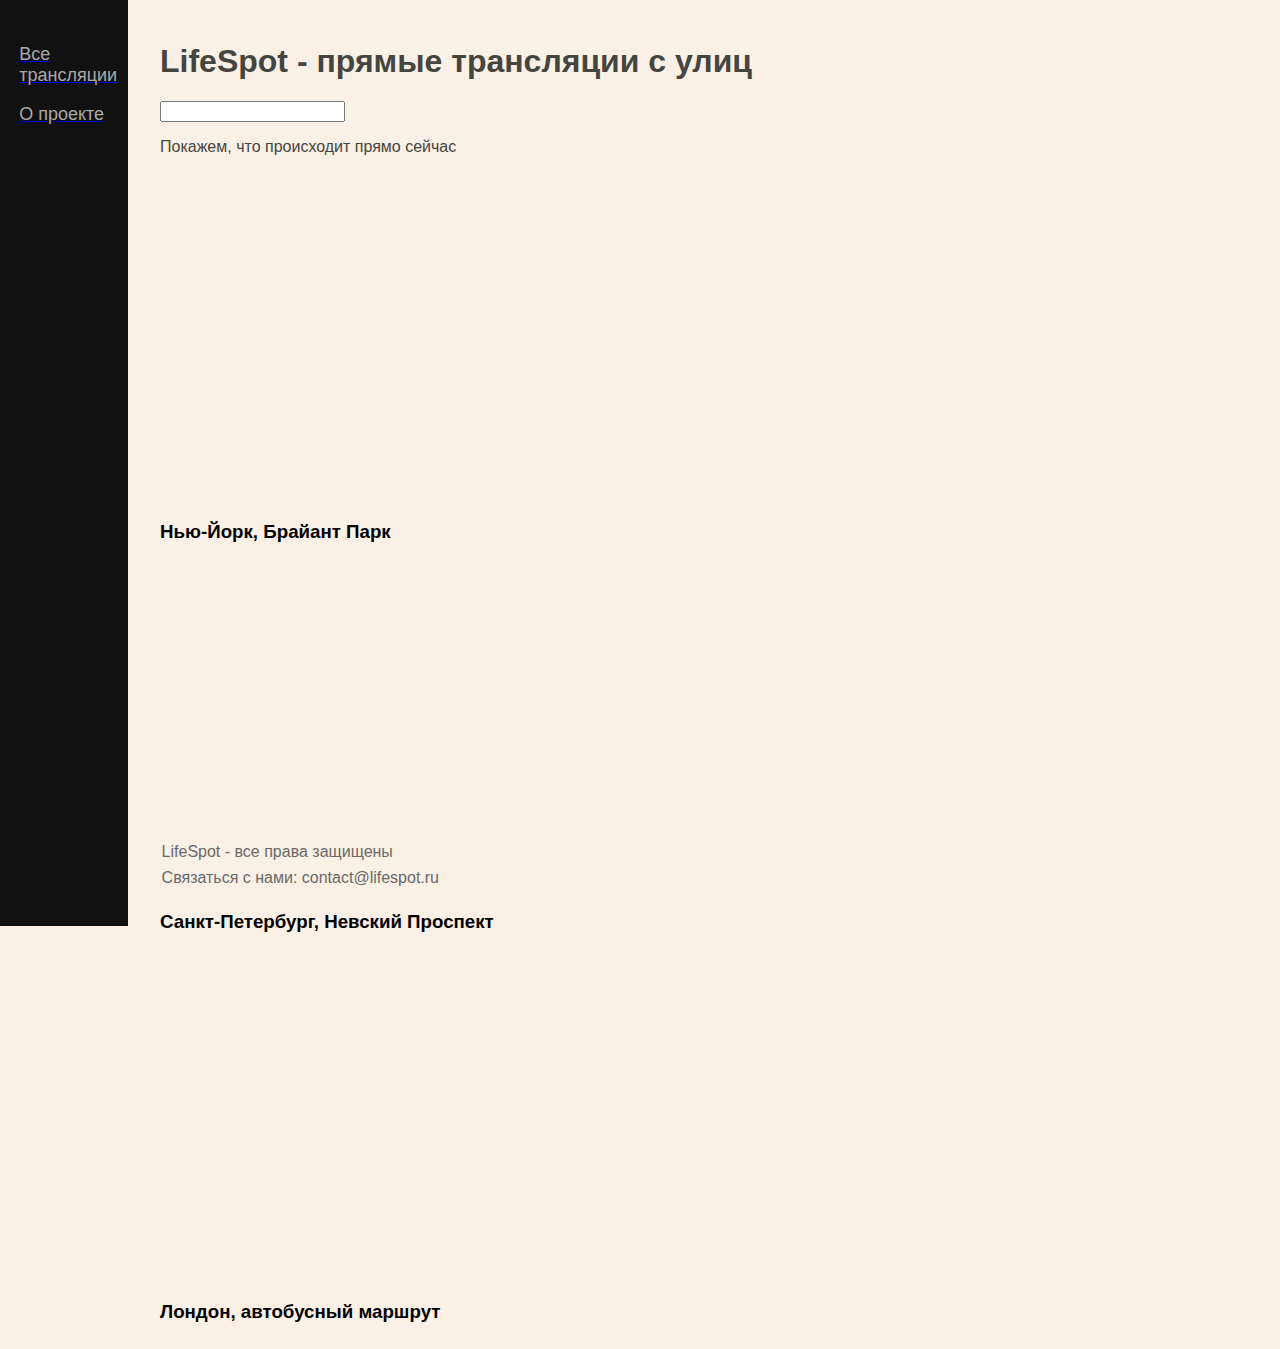
==== LifeSpot/Views/index.html @ ae68d733 "Добавьте файлы проекта." ====
﻿<!DOCTYPE html>
<html lang="en">
<head>
    <meta charset="UTF-8">
    <title>LifeSpot</title>
    <!--Подключение стилей по относительному пути из внешнего файла-->
    <link href="../Static/CSS/index.css" rel="stylesheet" type="text/css">
</head>
<body>
    <header id="header-index">
        <!--Заголовок страницы-->
        <h1>LifeSpot - прямые трансляции с улиц</h1>
        <input  type="text" />
        <!--Параграф-->
        <p>Покажем, что происходит прямо сейчас</p>
    </header>
    <!--Сайд-бар страницы (пока все ссылки ведут на главную)-->
    <aside id="sidebar">
        <div class="navbar">
            <a href="/"><p>Все трансляции</p></a>
            <a href="/"><p>О проекте</p></a>
        </div>
    </aside>
    <footer>
        <p>LifeSpot - все права защищены</p>
        <p>Связаться с нами: contact@lifespot.ru</p>
    </footer>
    <div class="bordered">
       
        <div class="video-container">
            <iframe width="560" height="315" src="https://www.youtube.com/embed/srlpC5tmhYs" title="YouTube video player" frameborder="0" allow="accelerometer; autoplay; clipboard-write; encrypted-media; gyroscope; picture-in-picture" allowfullscreen></iframe>
            <h3 class="video-title">Нью-Йорк, Брайант Парк</h3>
        </div>
        <div class="video-container">
            <iframe width="560" height="315" src="https://www.youtube.com/embed/wCcMcaiRbhM" title="YouTube video player" frameborder="0" allow="accelerometer; autoplay; clipboard-write; encrypted-media; gyroscope; picture-in-picture" allowfullscreen></iframe>
            <h3 class="video-title">Санкт-Петербург, Невский Проспект</h3>
        </div>
        <div class="video-container">
            <iframe width="560" height="315" src="https://www.youtube.com/embed/JplMzss6_YE" title="YouTube video player" frameborder="0" allow="accelerometer; autoplay; clipboard-write; encrypted-media; gyroscope; picture-in-picture" allowfullscreen></iframe>
            <h3 class="video-title">Лондон, автобусный маршрут</h3>
        </div>
    </div>
</body>
</html>
---- LifeSpot/Static/CSS/index.css ----
﻿/* Комбинированный селектор - применяется ко всем элементам */
header, footer, aside, body, .navbar, .video-container {
    font-family: "Helvetica 65 Medium", sans-serif;
}
header, footer, body, .video-container {
    background-color: linen;
}

/* Простые селекторы*/
.video-container {
    display: inline-block;
    padding-left: 1%;
    padding-top: 1%;
}

/* Стили панели навигации */
.navbar p {
    color: darkgray;
    padding-left: 15%;
}
    /* Стили панели навигации при наведении мышью */
    .navbar p:hover {
        color: aliceblue;
    }

input:hover {
    color: indianred;
}

/*Глобальные стили для хедеров на всём сайте*/
header {
    color: black;
    padding-left: 1%;
    padding-top: 1.2%;
}
/*Стиль хедера для главной страницы имеет приоритет,
так как используется селектор по идентификатору*/
#header-index {
    color: #44453f;
}

/* Стили футера */
/* Стили футера */
footer {
    position: absolute;
    bottom: 0;
    font-size: medium;
    color: dimgrey;
    line-height: 66%;
    padding-left: 1%;
}

aside {
    height: 100%; /* Высота в полный размер. Этот параметр можно убрать, если вы хотите выставлять высоту автоматически */
    width: 10%;
    position: absolute; /* Фиксированная позиция сайд-бара. Так он будет оставаться на месте при скроллинге */
    z-index: 1; /* Сайд-бар будет поверх остальных элементов */
    top: 0; /* Сайдбар будет в самой верхней части страницы */
    left: 0;
    background-color: #111; /* Черный цвет фона (задан в виде кода) */
    overflow-x: hidden; /* Отключаем горизонтальную прокрутку */
    padding-top: 2%;
    font-size: large;
}

body {
    padding-left: 11%;
}
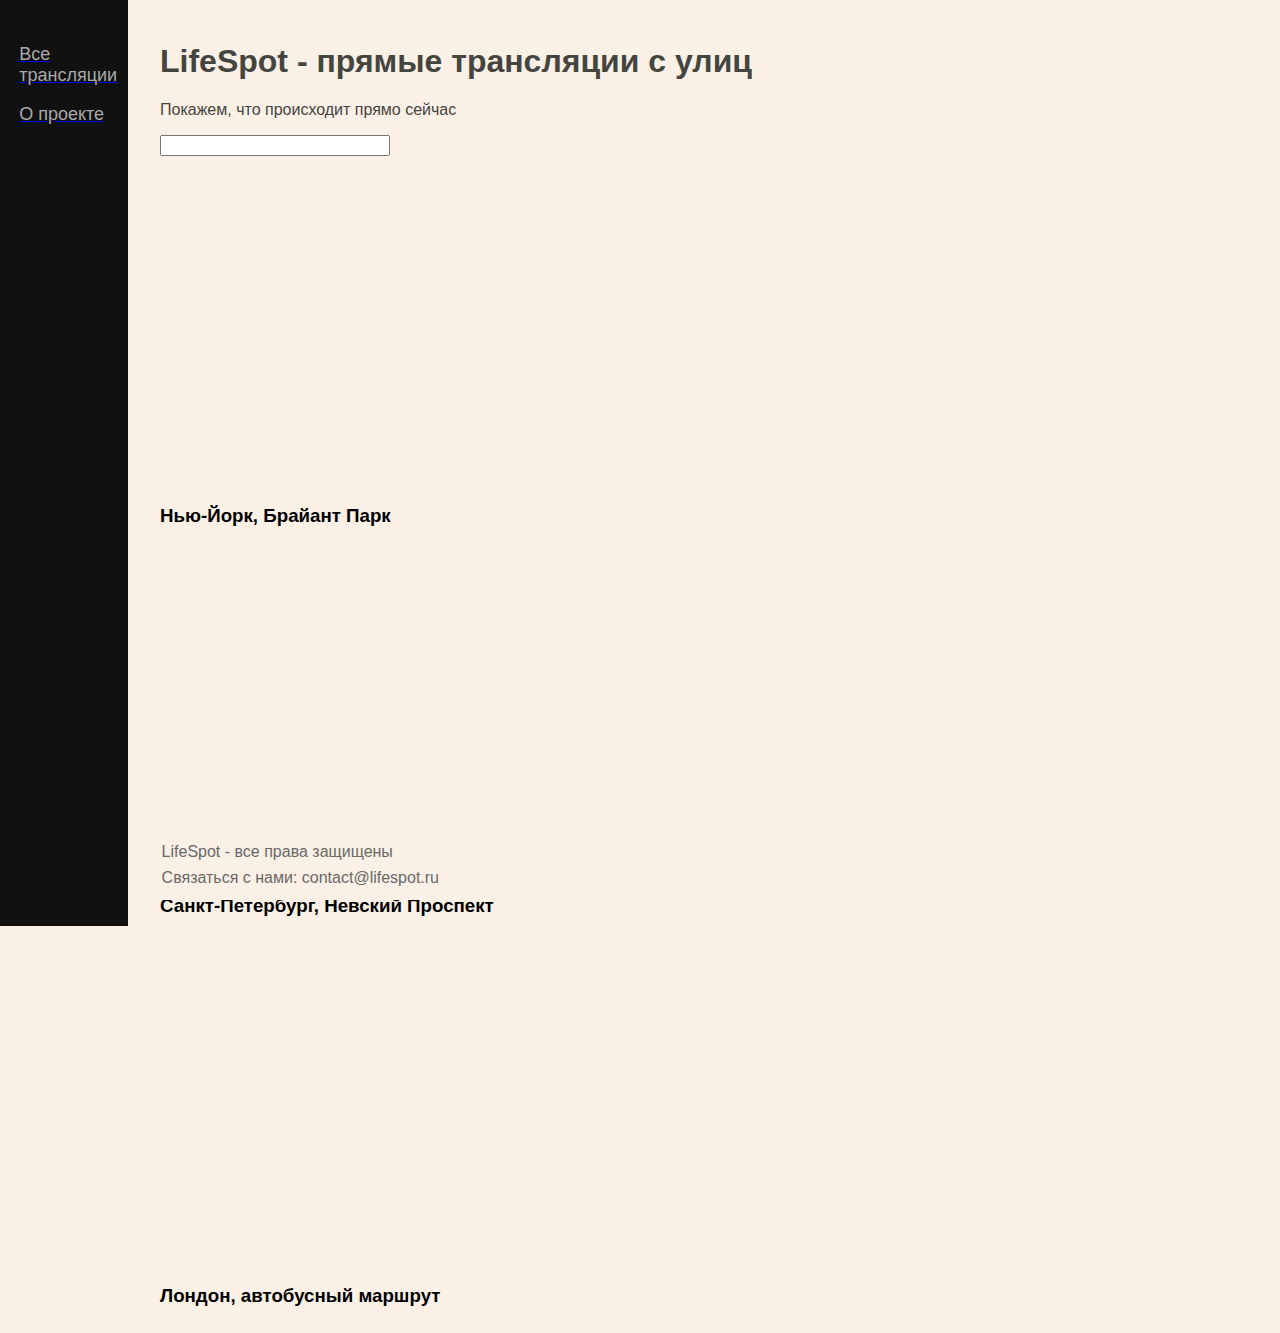
==== commit 10725e0a: "Добавление отзыва о странице" ====
--- a/LifeSpot/Views/index.html
+++ b/LifeSpot/Views/index.html
@@ -5,20 +5,51 @@
     <title>LifeSpot</title>
     <!--Подключение стилей по относительному пути из внешнего файла-->
     <link href="../Static/CSS/index.css" rel="stylesheet" type="text/css">
+    <script defertype="text/javascript" src="../Static/JS/index.js"></script>
+    <script>
+        // для получения пользовательского ввода самое простое - воспользоваться конструкцией prompt()
+        let userName = prompt("Пожалуйста, введите ваше имя");
+        alert(`Приветствуем, ${userName}. В вашем имени ${userName.length} символов`)
+        setTimeout(() =>
+            alert("Нравится LifeSpot? " + '\n' + "Подпишитесь на наш Instagram @lifespot999!"),
+            30000);
+    </script>
+    <script>
+        // Проверка на возраст
+        //checkAge();
+
+        // сохранение сессии
+        handleSession()
+
+        // вывод данных сессии в консоль
+        sessionLog();
+
+        // функция для получения пользовательского ввода
+        const inputParseFunction = function () {
+            return document.getElementsByTagName('input')[0].value.toLowerCase();
+        }
+    </script>
 </head>
 <body>
     <header id="header-index">
-        <!--Заголовок страницы-->
         <h1>LifeSpot - прямые трансляции с улиц</h1>
-        <input  type="text" />
-        <!--Параграф-->
         <p>Покажем, что происходит прямо сейчас</p>
+        <input type="text" oninput="
+        // Функция объявлена через declaration
+       const inputParseFunction = function(){
+           return document.getElementsByTagName('input')[0].value.toLowerCase();
+       }
+
+       // Вызов (функция в аргумент передаётся без круглых скобок)
+       filterContent( inputParseFunction )
+
+" size=50%>
     </header>
     <!--Сайд-бар страницы (пока все ссылки ведут на главную)-->
     <aside id="sidebar">
         <div class="navbar">
             <a href="/"><p>Все трансляции</p></a>
-            <a href="/"><p>О проекте</p></a>
+            <a href="/about"><p>О проекте</p></a>
         </div>
     </aside>
     <footer>
--- a/LifeSpot/Static/CSS/index.css
+++ b/LifeSpot/Static/CSS/index.css
@@ -23,8 +23,14 @@
         color: aliceblue;
     }
 
+input {
+    
+    width: 20%;
+}
+
 input:hover {
     color: indianred;
+    width: 20%;
 }
 
 /*Глобальные стили для хедеров на всём сайте*/
@@ -66,3 +72,17 @@
 body {
     padding-left: 11%;
 }
+
+.review-container, .review-button {
+    display: inline-block;
+    margin-top: 0.5em;
+    padding-left: 1%;
+    padding-top: 1%;
+}
+
+.review-text {
+    display: block;
+    margin-top: 0.5em;
+    padding-left: 1%;
+    padding-top: 1%;
+}
